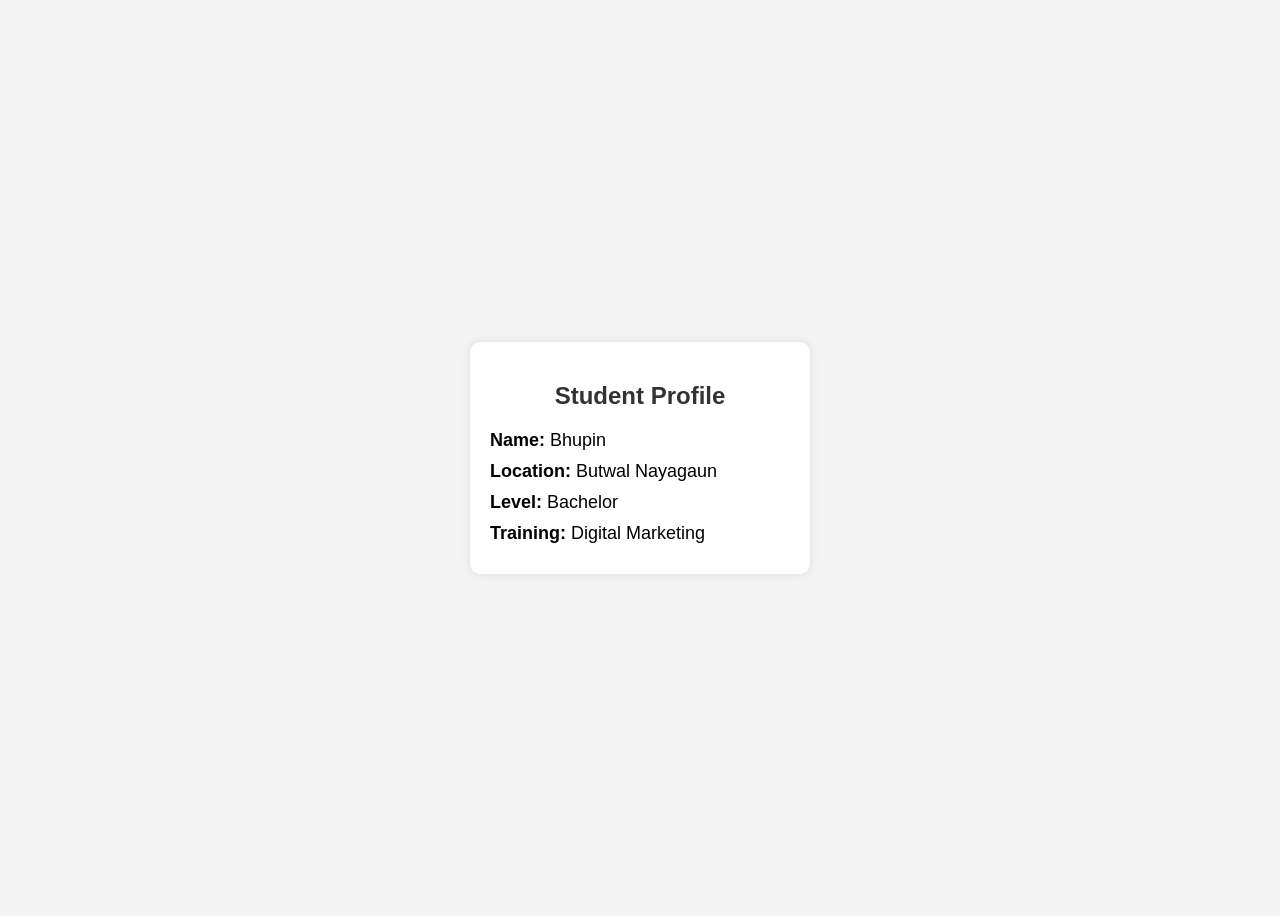
==== index.html @ 4320e9e6 "Add files via upload" ====
<!DOCTYPE html>
<html lang="en">
<head>
    <meta charset="UTF-8">
    <meta name="viewport" content="width=device-width, initial-scale=1.0">
    <title>My Profile</title>

    <style>
        body {
            font-family: Arial, sans-serif;
            background-color: #f4f4f4;
            display: flex;
            justify-content: center;
            align-items: center;
            height: 100vh;
        }

        .card {
            background: white;
            padding: 20px;
            border-radius: 10px;
            width: 300px;
            box-shadow: 0 0 10px rgba(0,0,0,0.1);
        }

        h2 {
            text-align: center;
            color: #333;
        }

        p {
            font-size: 18px;
            margin: 10px 0;
        }

        span {
            font-weight: bold;
        }
    </style>
</head>
<body>

    <div class="card">
        <h2>Student Profile</h2>

        <p><span>Name:</span> Bhupin</p>
        <p><span>Location:</span> Butwal Nayagaun</p>
        <p><span>Level:</span> Bachelor</p>
        <p><span>Training:</span> Digital Marketing</p>
    </div>

</body>
</html>
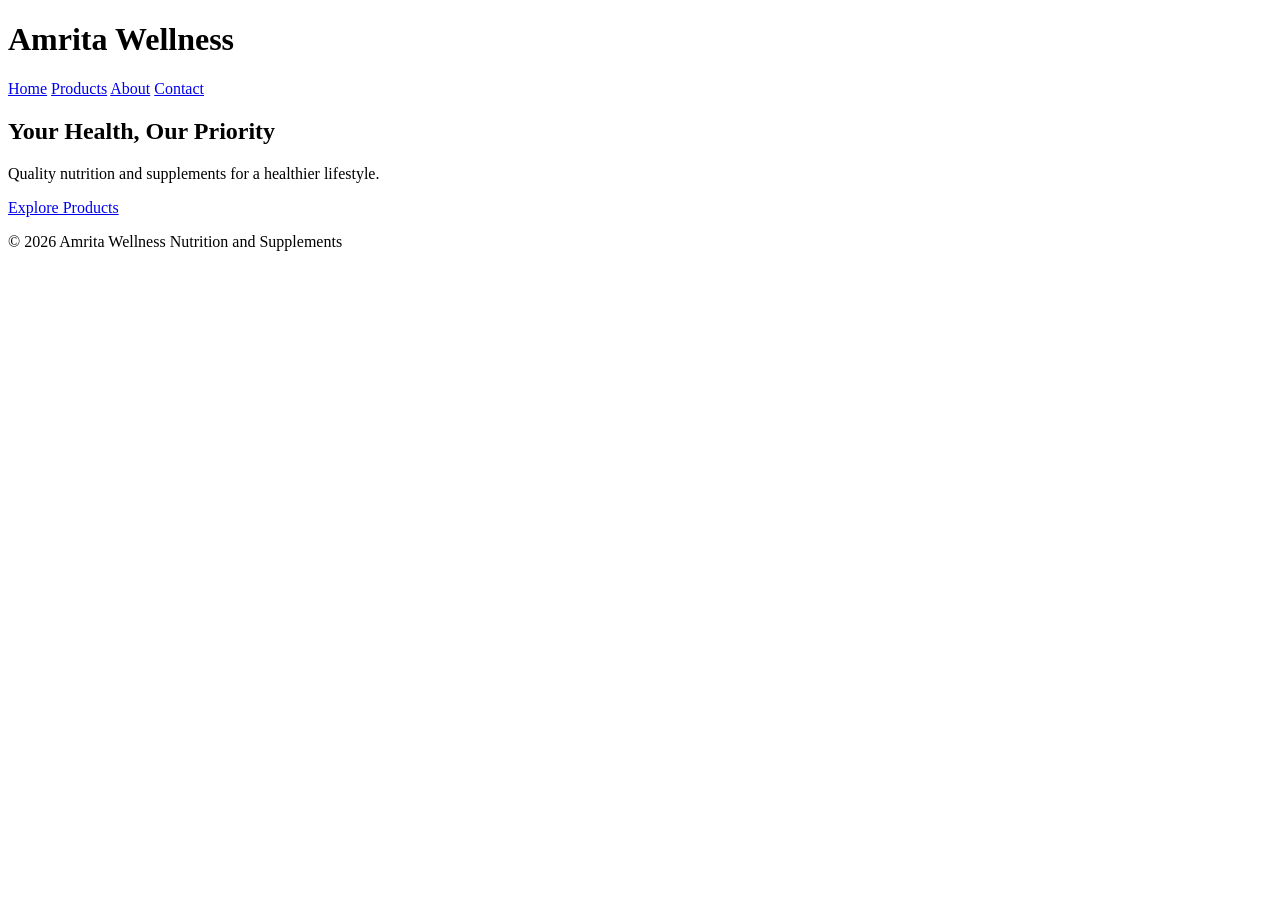
==== commit b5b85e85: "Add files via upload" ====
--- a/index.html
+++ b/index.html
@@ -1,53 +1,38 @@
 <!DOCTYPE html>
 <html lang="en">
 <head>
-    <meta charset="UTF-8">
-    <meta name="viewport" content="width=device-width, initial-scale=1.0">
-    <title>My Profile</title>
-
-    <style>
-        body {
-            font-family: Arial, sans-serif;
-            background-color: #f4f4f4;
-            display: flex;
-            justify-content: center;
-            align-items: center;
-            height: 100vh;
-        }
-
-        .card {
-            background: white;
-            padding: 20px;
-            border-radius: 10px;
-            width: 300px;
-            box-shadow: 0 0 10px rgba(0,0,0,0.1);
-        }
-
-        h2 {
-            text-align: center;
-            color: #333;
-        }
-
-        p {
-            font-size: 18px;
-            margin: 10px 0;
-        }
-
-        span {
-            font-weight: bold;
-        }
-    </style>
+  <meta charset="UTF-8">
+  <meta name="viewport" content="width=device-width, initial-scale=1.0">
+  <title>Amrita Wellness</title>
+  <link rel="stylesheet" href="css/style.css">
 </head>
 <body>
 
-    <div class="card">
-        <h2>Student Profile</h2>
+<header>
+  <h1>Amrita Wellness</h1>
 
-        <p><span>Name:</span> Bhupin</p>
-        <p><span>Location:</span> Butwal Nayagaun</p>
-        <p><span>Level:</span> Bachelor</p>
-        <p><span>Training:</span> Digital Marketing</p>
-    </div>
+  <nav>
+    <a href="index.html">Home</a>
+    <a href="products.html">Products</a>
+    <a href="about.html">About</a>
+    <a href="contact.html">Contact</a>
+  </nav>
+</header>
 
+<section class="hero">
+  <h2>Your Health, <span>Our Priority</span></h2>
+
+  <p>
+    Quality nutrition and supplements for a healthier lifestyle.
+  </p>
+
+  <a href="products.html" class="btn">Explore Products</a>
+</section>
+
+<footer>
+  <p>© 2026 Amrita Wellness Nutrition and Supplements</p>
+</footer>
+
+<script src="js/script.js"></script>
 </body>
 </html>
